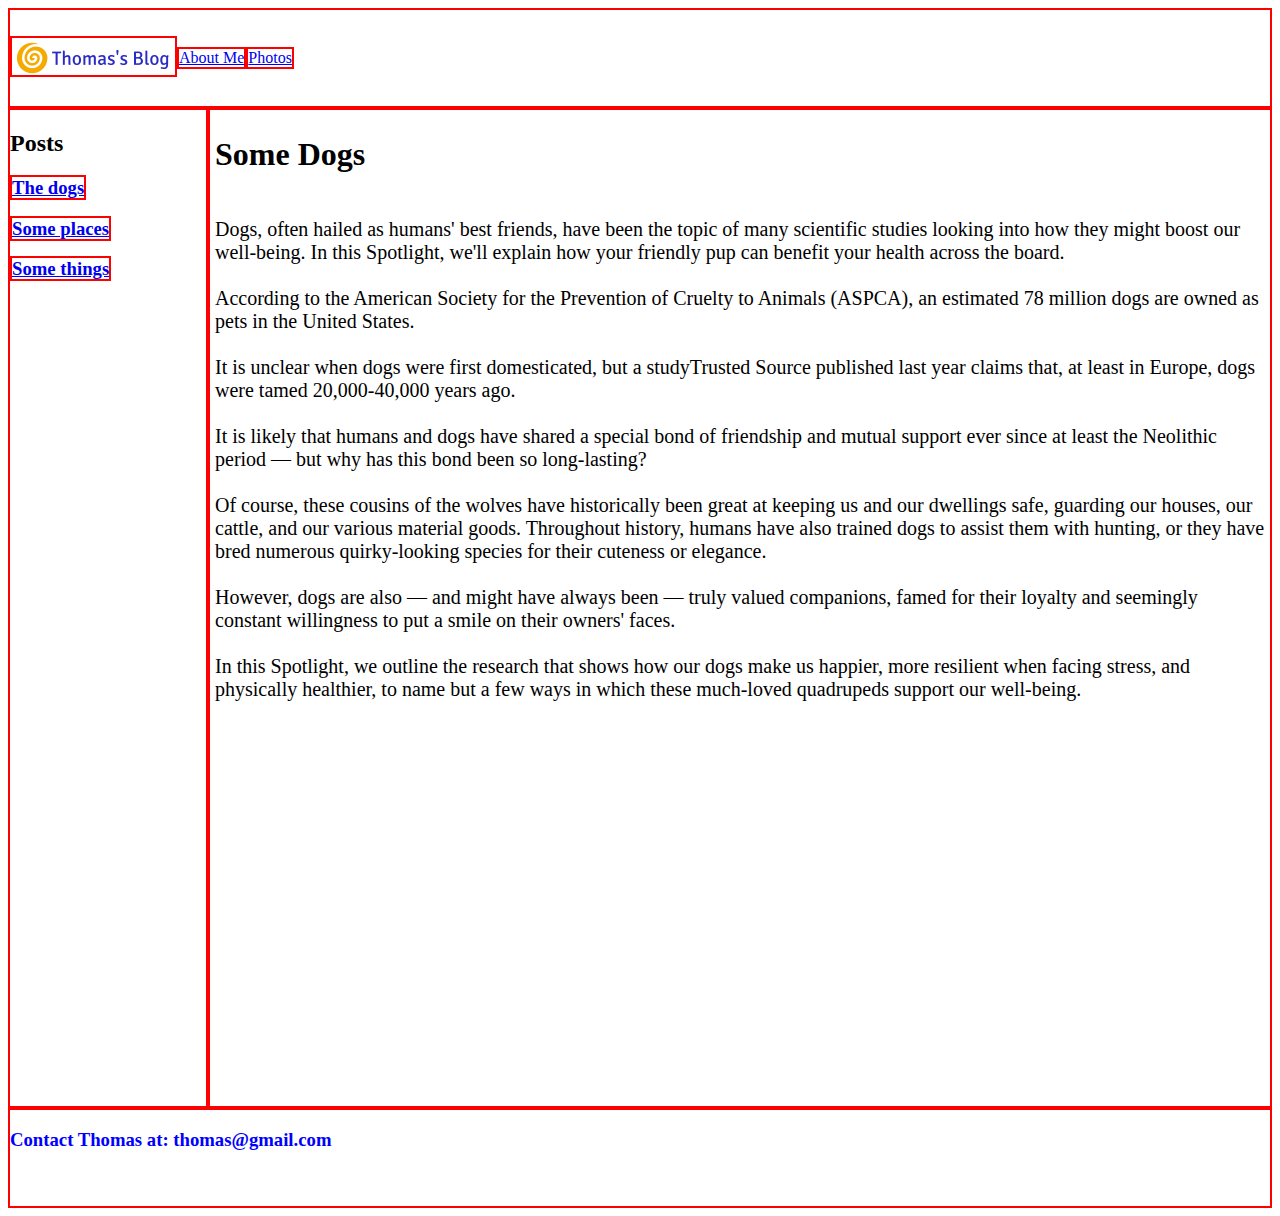
==== index.html @ b752c2e7 "first commit" ====
<!DOCTYPE html>
<html land="en">
    <head>
        <meta charset="utf-8" />
        <meta name="author" content="Thomas Frye" />
        <meta name="viewport" content="width=device-width, initial-scale=1" />
        <title>Thomas's Blog</title>
        <link rel="stylesheet" href="css/indexStyle.css">
    </head>
    <body>
        <div class="topLayout">
            <div class="header box">
                <a href="/index.html">
                    <img id="logo" class="box" src="images/logo_cropped.png" alt="Thomas's Blog Logo"/>
                </a>
                <a class="box" href="/about.html">About Me</a>
                <a class="box" href="/photos.html">Photos</a>
            </div>
            <div class="sideBar box">
                <h2><strong>Posts</strong></h2>
                <h3><a class="box" href="/dogs.html">The dogs</a></h3>
                <h3><a class="box" href="/places.html">Some places</a></h3>
                <h3><a class="box" href="/things.html">Some things</a></h3>
            </div>
            <div class="body box">
                <h1>Some Dogs</h1>
                <p>
                    Dogs, often hailed as humans' best friends, have been the topic of many scientific studies looking into how they might boost our well-being. In this Spotlight, we'll explain how your friendly pup can benefit your health across the board.

                    According to the American Society for the Prevention of Cruelty to Animals (ASPCA), an estimated 78 million dogs are owned as pets in the United States.

                    It is unclear when dogs were first domesticated, but a studyTrusted Source published last year claims that, at least in Europe, dogs were tamed 20,000-40,000 years ago.

                    It is likely that humans and dogs have shared a special bond of friendship and mutual support ever since at least the Neolithic period — but why has this bond been so long-lasting?

                    Of course, these cousins of the wolves have historically been great at keeping us and our dwellings safe, guarding our houses, our cattle, and our various material goods. Throughout history, humans have also trained dogs to assist them with hunting, or they have bred numerous quirky-looking species for their cuteness or elegance.

                    However, dogs are also — and might have always been — truly valued companions, famed for their loyalty and seemingly constant willingness to put a smile on their owners' faces.

                    In this Spotlight, we outline the research that shows how our dogs make us happier, more resilient when facing stress, and physically healthier, to name but a few ways in which these much-loved quadrupeds support our well-being.
                </p>
            </div>
            <div class="footer box">
                <h3>Contact Thomas at: thomas@gmail.com</h3>
            </div>
        </div>
    </body>
</html>
---- css/indexStyle.css ----
.topLayout{
    display: grid;
    grid-template-rows: 100px 1000px 100px;
    grid-template-columns: 200px 1fr 1fr;
    grid-template-areas: 
        "hd hd hd"
        "sd bd bd"
        "ft ft ft";
}

.header{
    grid-area: hd;
    display: flex;
    flex-direction: row;
    align-items: center;
}

.sideBar{
    grid-area: sd;
}

.body{
    grid-area: bd;
    padding: 5px;
}

.footer{
    grid-area: ft;
    color: blue
}

.box{
    border: 2px solid red;
}

#logo{
    max-height: 100%;
    max-width: auto;
}

p {
    font-size: 20px;
    white-space: pre-line;
}
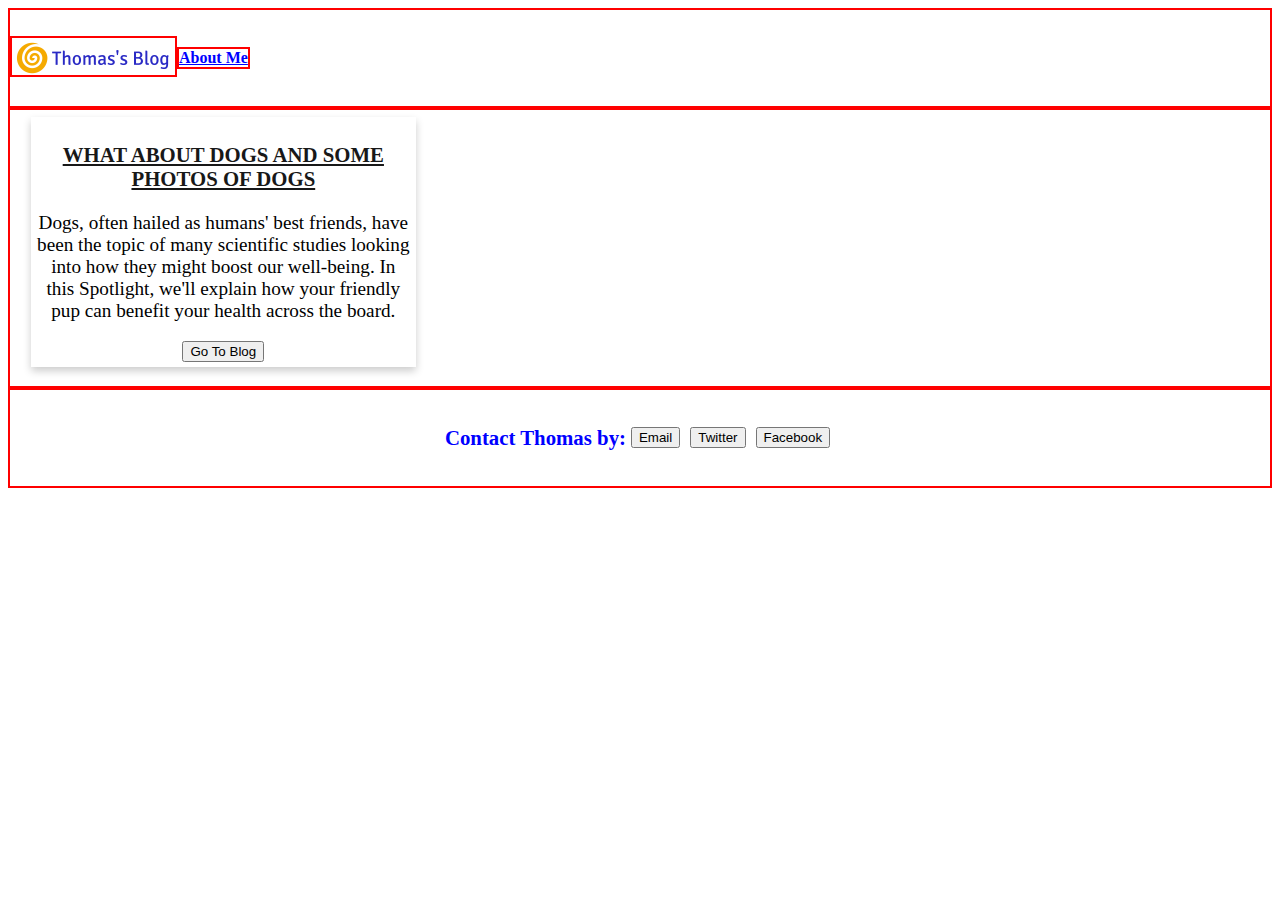
==== commit 7d677fee: "finished site" ====
--- a/index.html
+++ b/index.html
@@ -5,43 +5,45 @@
         <meta name="author" content="Thomas Frye" />
         <meta name="viewport" content="width=device-width, initial-scale=1" />
         <title>Thomas's Blog</title>
-        <link rel="stylesheet" href="css/indexStyle.css">
+        <link rel="stylesheet" href="css/index.css">
     </head>
     <body>
-        <div class="topLayout">
-            <div class="header box">
+        <div id="topLayout">
+            <div id="header" class="box">
                 <a href="/index.html">
                     <img id="logo" class="box" src="images/logo_cropped.png" alt="Thomas's Blog Logo"/>
                 </a>
                 <a class="box" href="/about.html">About Me</a>
-                <a class="box" href="/photos.html">Photos</a>
             </div>
-            <div class="sideBar box">
-                <h2><strong>Posts</strong></h2>
-                <h3><a class="box" href="/dogs.html">The dogs</a></h3>
-                <h3><a class="box" href="/places.html">Some places</a></h3>
-                <h3><a class="box" href="/things.html">Some things</a></h3>
+            <div id="body" class="box">
+                <div id="blogsContainer">
+                    <div id="blog1Container" class="cardContainer">
+                        <div class="card">
+                            <h3><u>What About Dogs and Some Photos of Dogs</u></h3>
+                            <p>
+                                Dogs, often hailed as humans' best friends, have been the topic of many scientific studies 
+                                looking into how they might boost our well-being. In this Spotlight, we'll explain how your 
+                                friendly pup can benefit your health across the board.
+                            </p>
+                            <a href="/dogBlog.html"><button> Go To Blog </button></a>
+                        </div>
+                    </div>
+                    <div id="blog2Container" class="cardContainer">
+
+                    </div>
+                    <div id="blog3Container" class="cardContainer">
+
+                    </div>
+                    <div id="blog4Container" class="cardContainer">
+
+                    </div>
+                </div>
             </div>
-            <div class="body box">
-                <h1>Some Dogs</h1>
-                <p>
-                    Dogs, often hailed as humans' best friends, have been the topic of many scientific studies looking into how they might boost our well-being. In this Spotlight, we'll explain how your friendly pup can benefit your health across the board.
-
-                    According to the American Society for the Prevention of Cruelty to Animals (ASPCA), an estimated 78 million dogs are owned as pets in the United States.
-
-                    It is unclear when dogs were first domesticated, but a studyTrusted Source published last year claims that, at least in Europe, dogs were tamed 20,000-40,000 years ago.
-
-                    It is likely that humans and dogs have shared a special bond of friendship and mutual support ever since at least the Neolithic period — but why has this bond been so long-lasting?
-
-                    Of course, these cousins of the wolves have historically been great at keeping us and our dwellings safe, guarding our houses, our cattle, and our various material goods. Throughout history, humans have also trained dogs to assist them with hunting, or they have bred numerous quirky-looking species for their cuteness or elegance.
-
-                    However, dogs are also — and might have always been — truly valued companions, famed for their loyalty and seemingly constant willingness to put a smile on their owners' faces.
-
-                    In this Spotlight, we outline the research that shows how our dogs make us happier, more resilient when facing stress, and physically healthier, to name but a few ways in which these much-loved quadrupeds support our well-being.
-                </p>
-            </div>
-            <div class="footer box">
-                <h3>Contact Thomas at: thomas@gmail.com</h3>
+            <div id="footer" class="box">
+                <h3>Contact Thomas by: </h3>
+                <button class="contactButton">Email</button>
+                <button class="contactButton">Twitter</button>
+                <button class="contactButton">Facebook</button>
             </div>
         </div>
     </body>
--- a/css/index.css
+++ b/css/index.css
@@ -0,0 +1,98 @@
+@import "header.css";
+@import "footer.css";
+@import "elements.css";
+
+#topLayout{
+    display: grid;
+    grid-template-rows: 100px auto 100px;
+    grid-template-columns: 1fr;
+    grid-template-areas: 
+        "hd"
+        "bd"
+        "ft";
+}
+
+#body {
+    grid-area: bd;
+    padding: 5px;
+    display: grid;
+    grid-template-rows: auto auto auto auto auto auto auto auto auto;
+    grid-template-columns: 1fr;
+    grid-template-areas: 
+        "b1"
+        "b2"
+        "b3"
+        "b4"
+        "b5"
+        "b6"
+        "b7"
+        "b8"
+        "b9";
+}
+
+@media (min-width: 600px) {
+    #body {
+        grid-area: bd;
+        padding: 5px;
+        display: grid;
+        grid-template-rows: auto auto auto auto auto;
+        grid-template-columns: 1fr 1fr;
+        grid-template-areas: 
+            "b1 b2"
+            "b3 b4"
+            "b5 b6"
+            "b7 b8"
+            "b9";
+    }
+}
+
+@media (min-width: 1000px) {
+    #body {
+        grid-area: bd;
+        padding: 5px;
+        display: grid;
+        grid-template-rows: auto auto auto;
+        grid-template-columns: 1fr 1fr 1fr;
+        grid-template-areas: 
+            "b1 b2 b3"
+            "b4 b5 b6"
+            "b7 b8 b9";
+    }
+}
+
+
+
+#blog1Container {
+    grid-area: b1
+}
+
+#blog2Container {
+    grid-area: b2
+}
+
+#blog3Container {
+    grid-area: b3
+}
+
+#blog4Container {
+    grid-area: b4
+}
+
+.cardContainer {
+    padding: 2px 16px;
+}
+
+.card {
+    box-shadow: 0 4px 8px 0 rgba(0,0,0,0.2);
+    transition: 0.3s;
+    padding: 5px;
+    text-align: center;
+}
+  
+.card:hover {
+    box-shadow: 0 8px 16px 0 rgba(0,0,0,0.2);
+}
+
+p {
+    white-space: normal;
+}